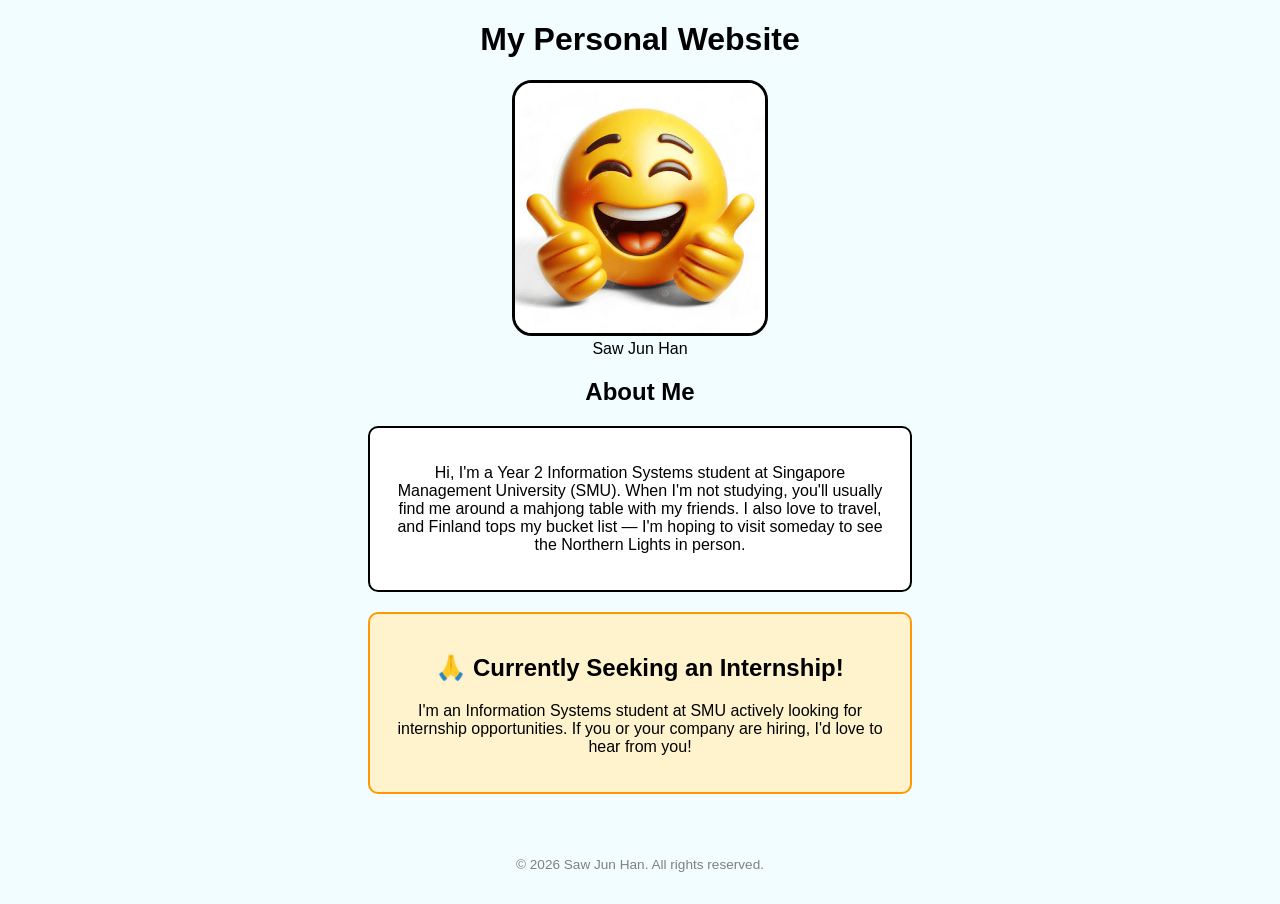
==== index.html @ fafecba1 "added me" ====
<!DOCTYPE html>
<html lang="en">
<head>
    <meta charset="UTF-8" />
    <title>Saw Jun Han — Personal Website</title>
    <link rel="stylesheet" href="mestyles.css"/>
</head>
<body>

    <h1>My Personal Website</h1>

    <!-- 1. Photo of myself -->
    <figure>
        <img src="meimages/me.png" alt="Cartoonised photo of me smiling" />
        <figcaption>Saw Jun Han</figcaption>
    </figure>

    <!-- 2. YouTube video: favorite travel destination (autoplay, muted) -->
    <iframe
        width="560"
        height="315"
        src="https://www.youtube.com/embed/93QUsSxqAfk?autoplay=1&mute=1"
        title="My favorite travel destination"
        frameborder="0"
        allow="autoplay; encrypted-media"
        allowfullscreen>
    </iframe>

    <!-- 3. Biography (will be boxed with CSS later) -->
    <h2>About Me</h2>
    <div class="bio-box">
        <p>
            Hi, I'm a Year 2 Information Systems student at Singapore Management University (SMU).
            When I'm not studying, you'll usually find me around a mahjong table with my friends.
            I also love to travel, and Finland tops my bucket list — I'm hoping to visit someday
            to see the Northern Lights in person.
        </p>
    </div>

    <!-- 4. Extra: looking for an internship -->
    <section class="internship-callout">
        <h2>🙏 Currently Seeking an Internship!</h2>
        <p>
            I'm an Information Systems student at SMU actively looking for internship opportunities.
            If you or your company are hiring, I'd love to hear from you!
        </p>
    </section>

    <footer>
        <p>&copy; 2026 Saw Jun Han. All rights reserved.</p>
    </footer>

</body>
---- mestyles.css ----
body {
    font-family: Arial, sans-serif;
    background-color: #c8f9ff3b;
    color: black;
    text-align: center;
}

figure img {
    width: 250px;
    height: 250px;
    object-fit: cover;
    border: 3px solid black;
    border-radius: 20px;
}

iframe {
    position: fixed;
    top: 10px;
    left: 10px;
    width: 300px;
    height: 170px;
    z-index: 100;
}

.bio-box {
    max-width: 500px;
    margin: 20px auto;
    padding: 20px;
    border: 2px solid black;
    border-radius: 10px;
    background-color: white;
}

.internship-callout {
    max-width: 500px;
    margin: 20px auto;
    padding: 20px;
    border: 2px solid #ff9800;
    border-radius: 10px;
    background-color: #fff3cd;
}

footer {
    margin-top: 40px;
    padding: 10px;
    font-size: 0.85em;
    color: gray;
}
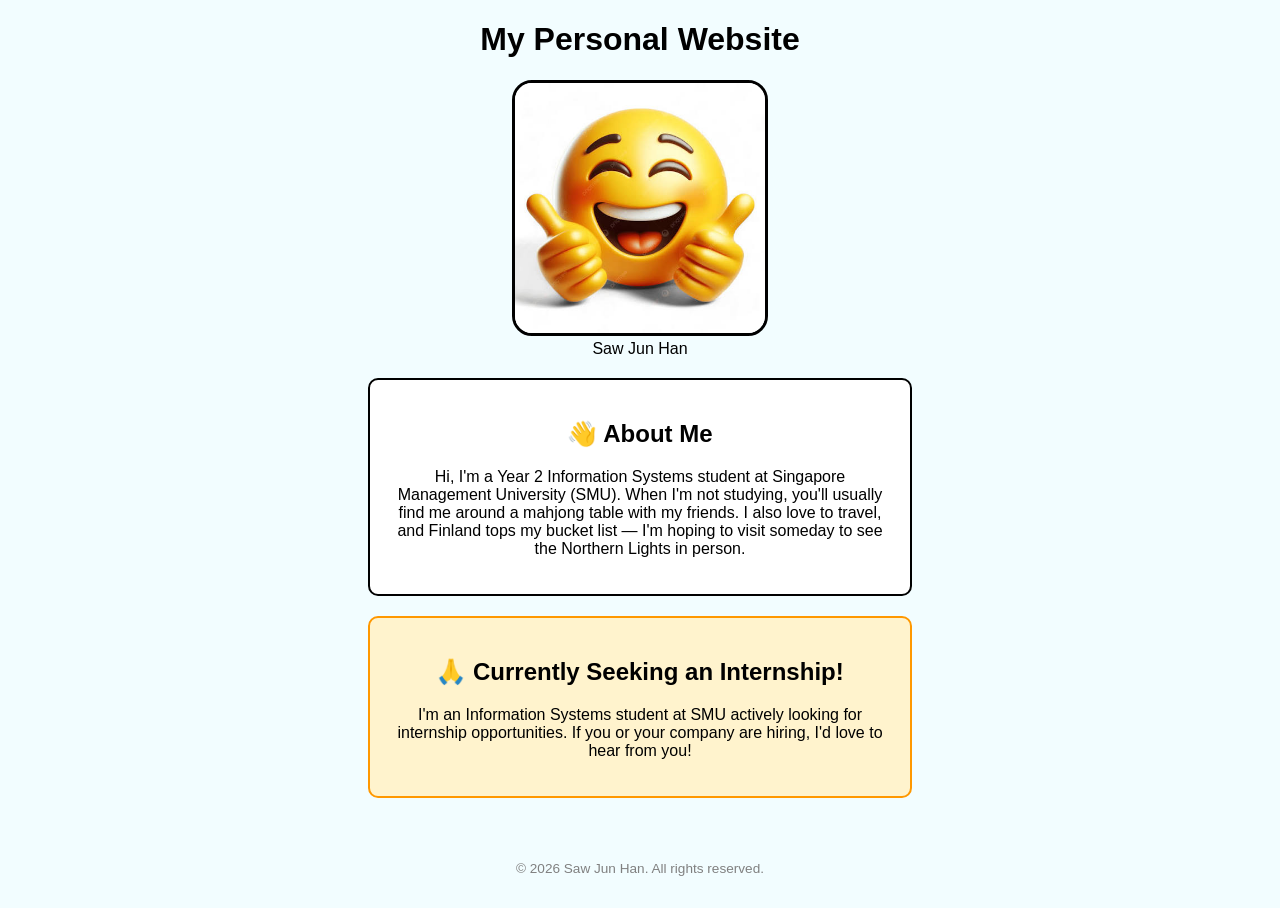
==== commit 9c9a4bdc: "add animations for css" ====
--- a/index.html
+++ b/index.html
@@ -27,14 +27,22 @@
     </iframe>
 
     <!-- 3. Biography (will be boxed with CSS later) -->
-    <h2>About Me</h2>
     <div class="bio-box">
+        <h2>👋 About Me</h2>
         <p>
             Hi, I'm a Year 2 Information Systems student at Singapore Management University (SMU).
             When I'm not studying, you'll usually find me around a mahjong table with my friends.
             I also love to travel, and Finland tops my bucket list — I'm hoping to visit someday
             to see the Northern Lights in person.
         </p>
+        <span class="wave-emoji" style="--i:0;">👋</span>
+        <span class="wave-emoji" style="--i:1;">👋</span>
+        <span class="wave-emoji" style="--i:2;">👋</span>
+        <span class="wave-emoji" style="--i:3;">👋</span>
+        <span class="wave-emoji" style="--i:4;">👋</span>
+        <span class="wave-emoji" style="--i:5;">👋</span>
+        <span class="wave-emoji" style="--i:6;">👋</span>
+        <span class="wave-emoji" style="--i:7;">👋</span>
     </div>
 
     <!-- 4. Extra: looking for an internship -->
@@ -44,6 +52,14 @@
             I'm an Information Systems student at SMU actively looking for internship opportunities.
             If you or your company are hiring, I'd love to hear from you!
         </p>
+        <span class="pray-emoji" style="--i:0;">🙏</span>
+        <span class="pray-emoji" style="--i:1;">🙏</span>
+        <span class="pray-emoji" style="--i:2;">🙏</span>
+        <span class="pray-emoji" style="--i:3;">🙏</span>
+        <span class="pray-emoji" style="--i:4;">🙏</span>
+        <span class="pray-emoji" style="--i:5;">🙏</span>
+        <span class="pray-emoji" style="--i:6;">🙏</span>
+        <span class="pray-emoji" style="--i:7;">🙏</span>
     </section>
 
     <footer>
--- a/mestyles.css
+++ b/mestyles.css
@@ -20,24 +20,79 @@
     width: 300px;
     height: 170px;
     z-index: 100;
+    transition: transform 0.3s ease;
+    transform-origin: top left;
+}
+
+iframe:hover {
+    transform: scale(3);
 }
 
 .bio-box {
+    position: relative;
     max-width: 500px;
     margin: 20px auto;
     padding: 20px;
     border: 2px solid black;
     border-radius: 10px;
     background-color: white;
+    overflow: visible;
+}
+
+.wave-emoji {
+    position: absolute;
+    left: 50%;
+    bottom: 20px;
+    font-size: 1.5rem;
+    opacity: 0;
+    pointer-events: none;
+}
+
+.bio-box:hover .wave-emoji {
+    animation: pray-burst 1s ease-out forwards;
+    animation-delay: calc(var(--i) * 0.08s);
 }
 
 .internship-callout {
+    position: relative;
     max-width: 500px;
     margin: 20px auto;
     padding: 20px;
     border: 2px solid #ff9800;
     border-radius: 10px;
     background-color: #fff3cd;
+    overflow: visible;
+}
+
+.pray-emoji {
+    position: absolute;
+    left: 50%;
+    bottom: 20px;
+    font-size: 1.5rem;
+    opacity: 0;
+    pointer-events: none;
+}
+
+.internship-callout:hover .pray-emoji {
+    animation: pray-burst 1s ease-out forwards;
+    animation-delay: calc(var(--i) * 0.08s);
+}
+
+@keyframes pray-burst {
+    0% {
+        opacity: 0;
+        transform: translate(-50%, 0) scale(0.5) rotate(0deg);
+    }
+    20% {
+        opacity: 1;
+    }
+    100% {
+        opacity: 0;
+        transform:
+            translate(calc(-50% + (var(--i) - 3.5) * 40px), -120px)
+            scale(1.2)
+            rotate(calc((var(--i) - 3.5) * 20deg));
+    }
 }
 
 footer {
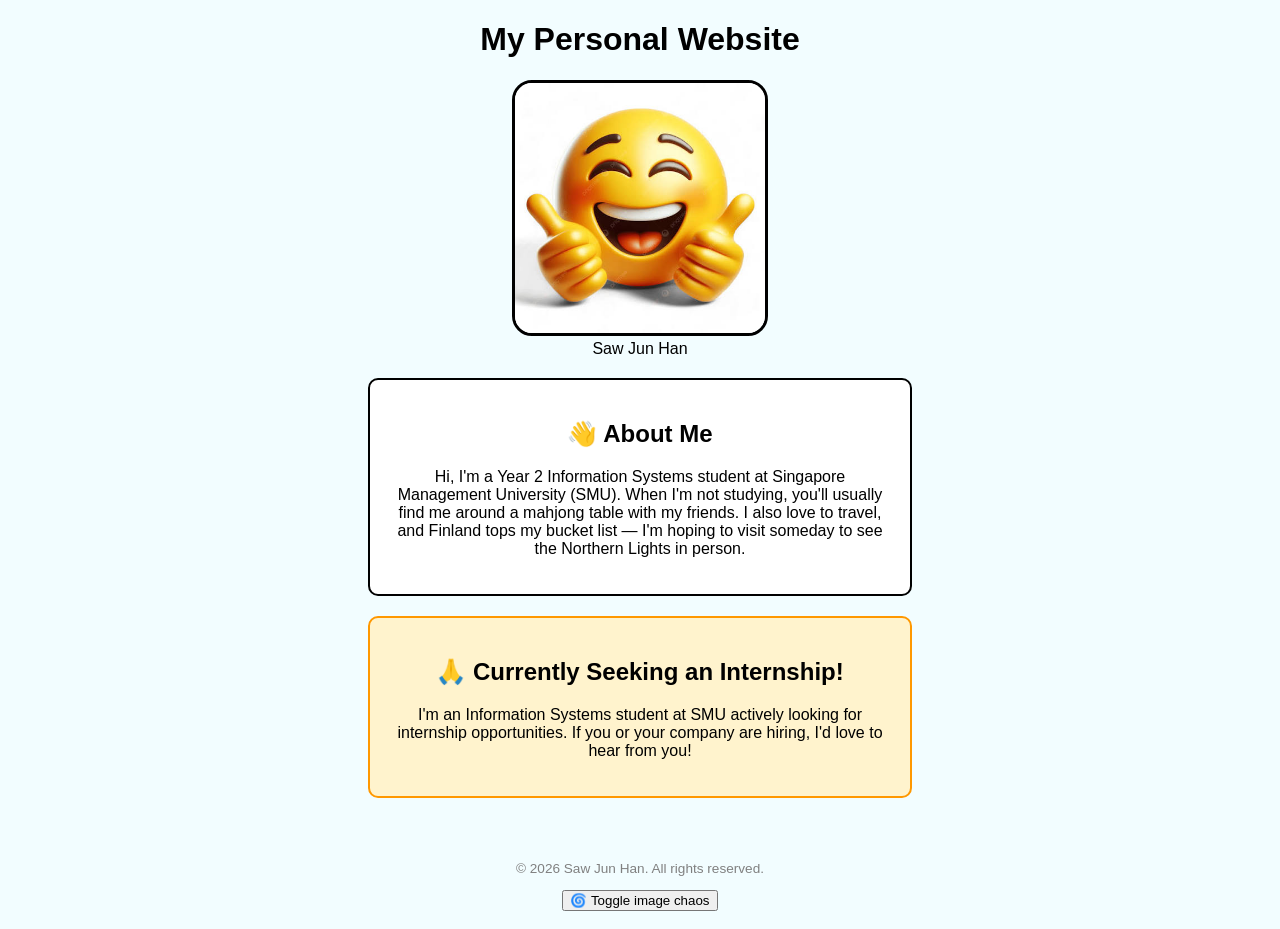
==== commit 1ff301a3: "added javascript cool code" ====
--- a/index.html
+++ b/index.html
@@ -62,8 +62,55 @@
         <span class="pray-emoji" style="--i:7;">🙏</span>
     </section>
 
+
     <footer>
         <p>&copy; 2026 Saw Jun Han. All rights reserved.</p>
+        <button id="chaos-toggle" type="button">🌀 Toggle image chaos</button>
     </footer>
 
+    <script>
+        (function () {
+            var timerId = null;
+            var frame = 0;
+            var button = document.getElementById('chaos-toggle');
+
+            function tick() {
+                var images = document.getElementsByTagName('img');
+                for (var i = 0; i < images.length; i++) {
+                    var style = images[i].style;
+                    style.position = 'fixed';
+                    style.left = (Math.sin(frame * 0.1 + i * 0.25 + 1.6) * 300 + 300) + 'px';
+                    style.top = (Math.cos(frame * 0.05 + i * 0.24 + 0.24) * 200 + 200) + 'px';
+                }
+                frame++;
+            }
+
+            function stop() {
+                clearInterval(timerId);
+                timerId = null;
+                var images = document.getElementsByTagName('img');
+                for (var i = 0; i < images.length; i++) {
+                    images[i].style.position = '';
+                    images[i].style.left = '';
+                    images[i].style.top = '';
+                }
+                button.textContent = '🌀 Toggle image chaos';
+            }
+
+            function start() {
+                frame = 0;
+                timerId = setInterval(tick, 30);
+                button.textContent = '🛑 Stop image chaos';
+            }
+
+            button.addEventListener('click', function () {
+                if (timerId) {
+                    stop();
+                } else {
+                    start();
+                }
+            });
+        })();
+    </script>
+
 </body>
